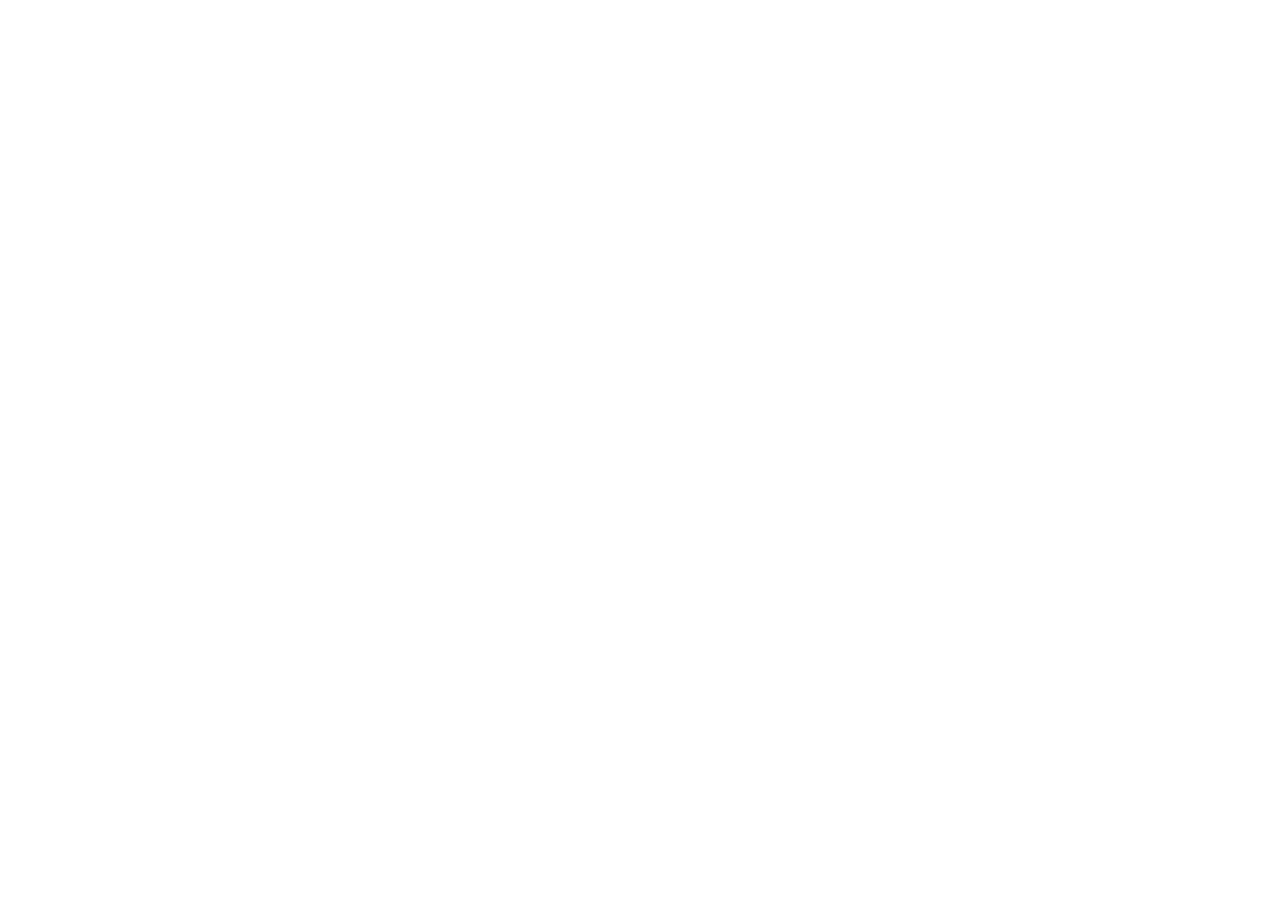
==== atividade 1/atividade 4/index.html @ 9479b121 "Add files via upload" ====
<!DOCTYPE html>
<html lang="en-us">

<head>
    <meta charset="UTF-8">
    <meta name="viewport" content="width=device-width, initial-scale=1">
    <title>CSS animatin, transitions and transforms</title>

    <!-- OUR STYLESHEET -->
    <link rel="stylesheet" href="style.css" type="text/css" media="all">
</head>
</html>
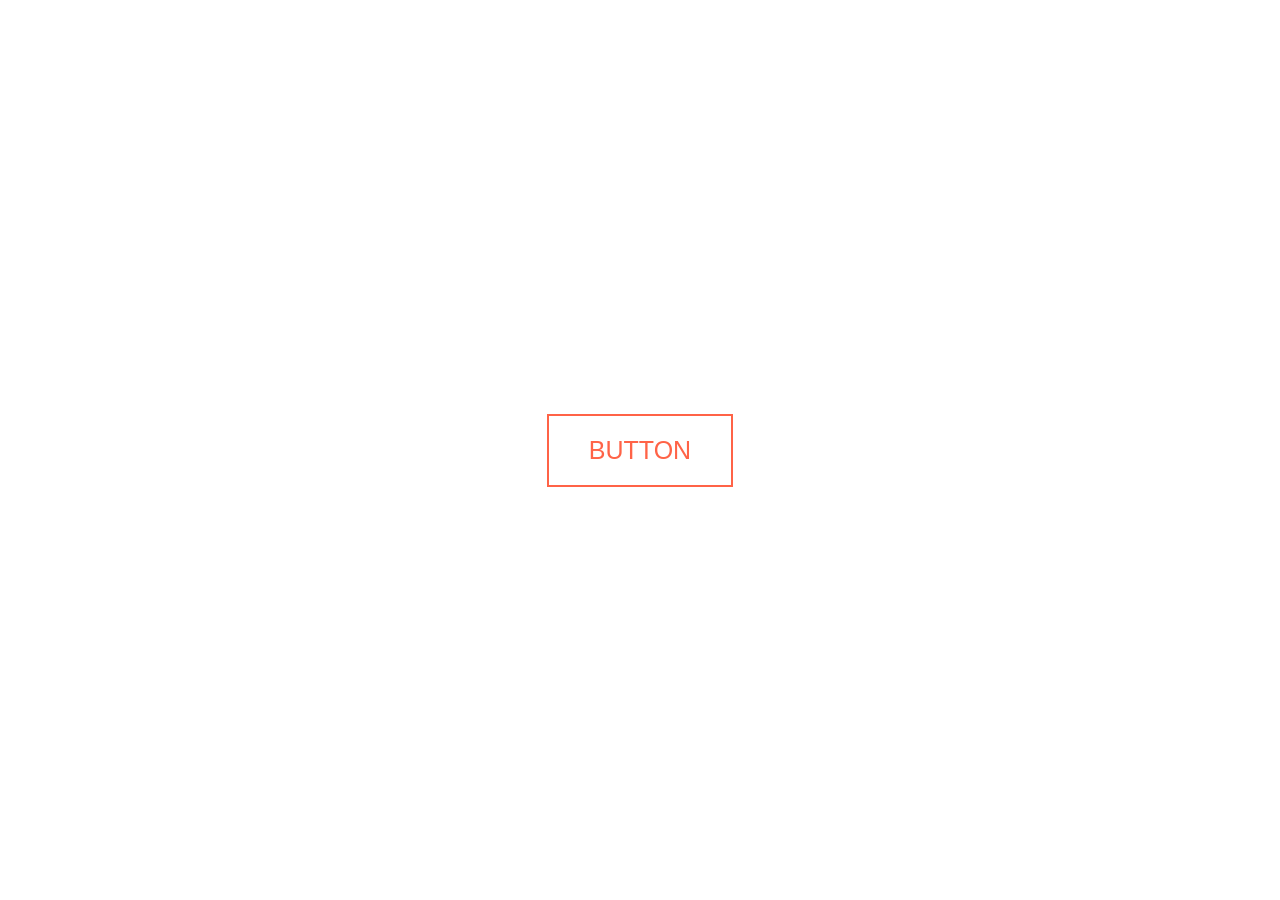
==== commit 684a2529: "Add files via upload" ====
--- a/atividade 1/atividade 4/index.html
+++ b/atividade 1/atividade 4/index.html
@@ -8,5 +8,16 @@
 
     <!-- OUR STYLESHEET -->
     <link rel="stylesheet" href="style.css" type="text/css" media="all">
+
+    <!-- FONT ِAWESOME -->
+    <link rel="stylesheet" href="https://use.fontawesome.com/releases/v5.4.2/css/all.css" integrity="sha384-/rXc/GQVaYpyDdyxK+ecHPVYJSN9bmVFBvjA/9eOB+pb3F2w2N6fc5qB9Ew5yIns" crossorigin="anonymous">
+
 </head>
+
+
+<body>
+
+    <button class="btn">button</button>
+
+</body>
 </html>
--- a/atividade 1/atividade 4/style.css
+++ b/atividade 1/atividade 4/style.css
@@ -0,0 +1,44 @@
+body {
+    margin: 0;
+    display: flex;
+    align-items: center;
+    justify-content: center;
+    height: 100vh;
+    font-family: sans-serif;    
+}
+
+.btn {
+    border: 2px solid tomato;
+    background: none;
+    color: tomato;
+    padding: 20px 40px;
+    font-size: 25px;
+    text-transform: uppercase;
+    cursor: pointer;
+    transition: all 0.5s;
+    position: relative;
+    color: tomato;
+    overflow: hidden;
+}
+
+.btn:hover {
+    color: white;
+}
+
+.btn:before {
+    content: "";
+    position: absolute;
+    bottom: 0;
+    left: 0;
+    width: 100%;
+    height: 100%;
+    background: tomato;
+    z-index: -1;
+    border-radius: 50% 50% 0% 0%;
+    height: 0%;
+    transition: all 0.5s;
+}
+
+.btn:hover:before {
+    height: 190%;
+}
